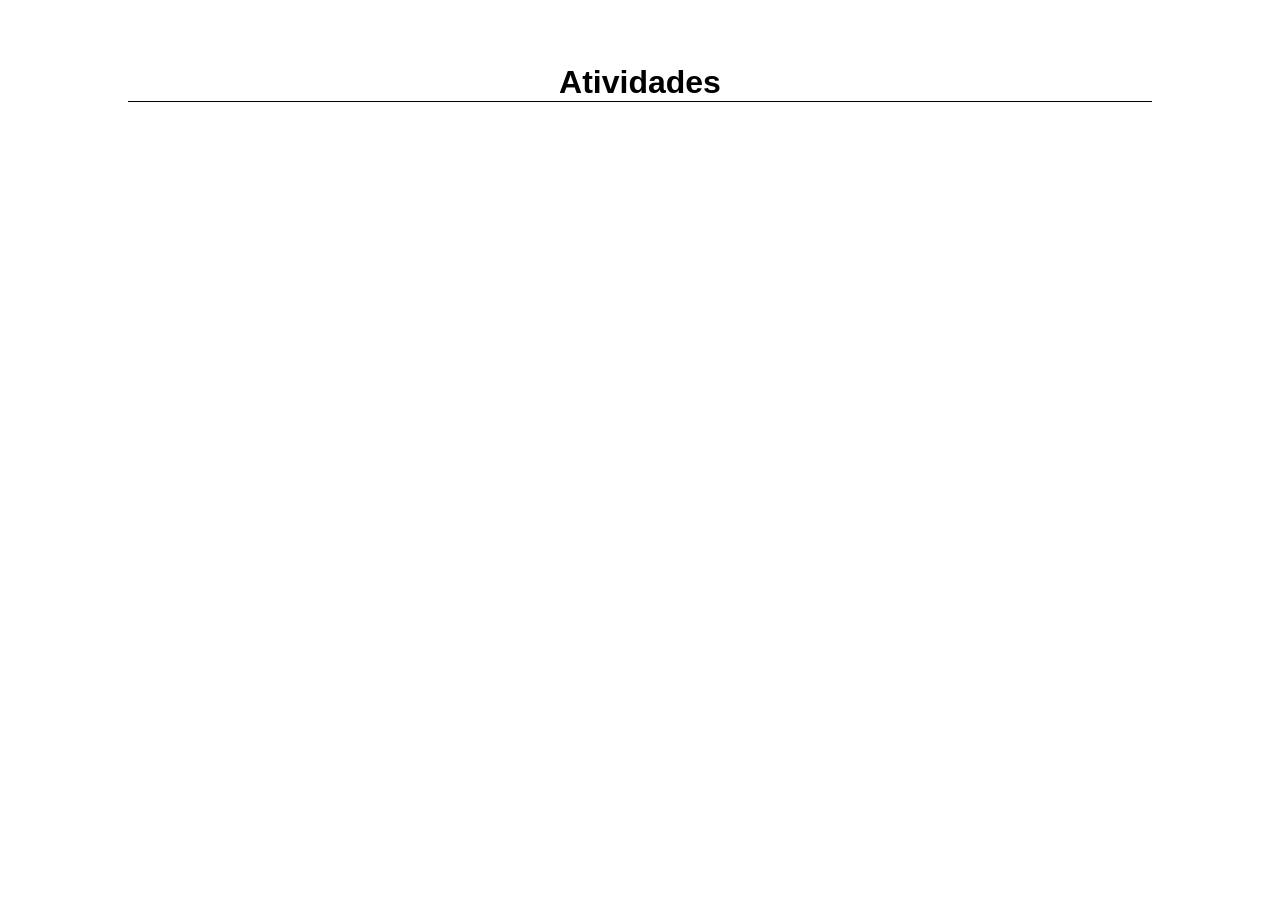
==== pages/checklist.html @ 6f55ab3a "Gerando as listas de atividade" ====
<!DOCTYPE html>
<html lang="en">
<head>
    <meta charset="UTF-8">
    <meta name="viewport" content="width=device-width, initial-scale=1.0">
    <!-- <script src="../js/main.js"></script> -->
    <script src="../js/assets/load_checklist_page_asset.js" type="module" defer></script>
    <link rel="stylesheet" href="../css/style.css">
    <title>Document</title>
</head>
<body>
    <table>
        <thead>
            <tr>
                <th colspan="2"><h1>Atividades</h1></th>
            </tr>
        </thead>
        
        <tbody></tbody>
    </table>
</body>
</html>
---- css/style.css ----
@import url("./components/table.css");
@import url("./components/input.css");

* {
    margin: 0;
    padding: 0;
    font-family: Arial, Helvetica, sans-serif;
}

main {
    position: absolute;
    top: 50%;
    left: 50%;
    transform: translate(-50%, -50%);

    display: flex;
    flex-direction: column;
    gap: 1rem;
}

button {
    padding: 12px;
    background-color: rgb(0, 105, 175);
    color: #fff;
    border: none;
    border-radius: 10px;
    cursor: pointer;
}

button:hover {
    opacity: 0.8;
}

button:active {
    opacity: 0.6;
}
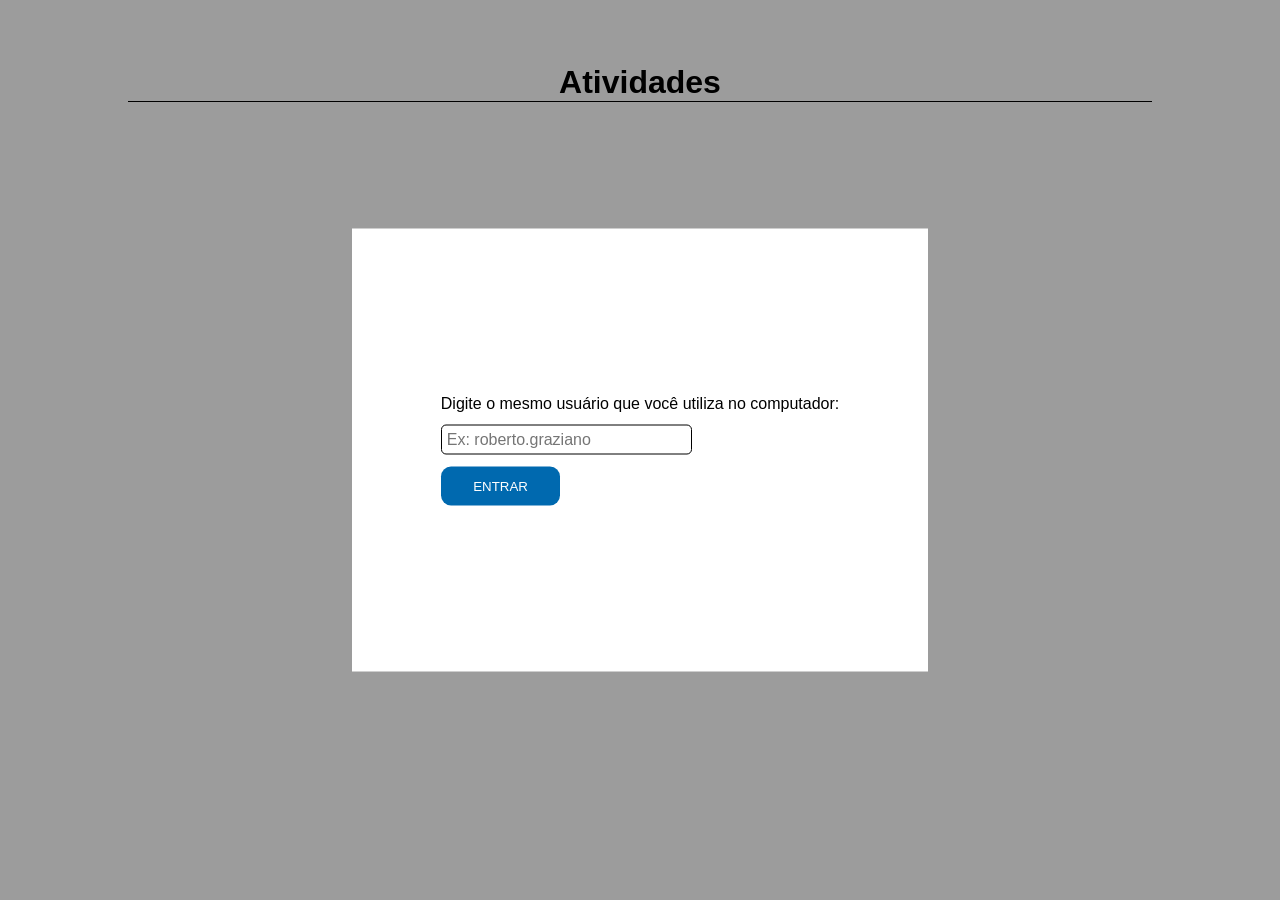
==== commit c18895db: "Colentando e exibindo os departamentos e suas respectivas atividades" ====
--- a/pages/checklist.html
+++ b/pages/checklist.html
@@ -9,6 +9,16 @@
     <title>Document</title>
 </head>
 <body>
+    <div class="modal-background">
+        <div class="modal">
+            <div>
+                <label for="usuario">Digite o mesmo usuário que você utiliza no computador:</label>
+                <input type="text" name="usuario" id="usuario" placeholder="Ex: roberto.graziano">
+                <button id="login">Entrar</button>
+            </div>
+        </div>
+    </div>
+
     <table>
         <thead>
             <tr>
--- a/css/style.css
+++ b/css/style.css
@@ -25,6 +25,41 @@
     border: none;
     border-radius: 10px;
     cursor: pointer;
+    text-transform: uppercase;
+}
+
+button#login {
+    width: 30%;
+}
+
+.modal-background {
+    position: fixed;
+    width: 100vw;
+    height: 100vh;
+    z-index: 1;
+    background-color: #00000063;
+}
+
+.modal {
+    padding: 5%;
+    width: 35%;
+    height: 35%;
+    background-color: #fff;
+
+    position: absolute;
+    top: 50%;
+    left: 50%;
+    transform: translate(-50%, -50%);
+
+    display: flex;
+    align-items: center;
+    justify-content: center;
+}
+
+.modal div {
+    display: flex;
+    flex-direction: column;
+    gap: 12px;
 }
 
 button:hover {
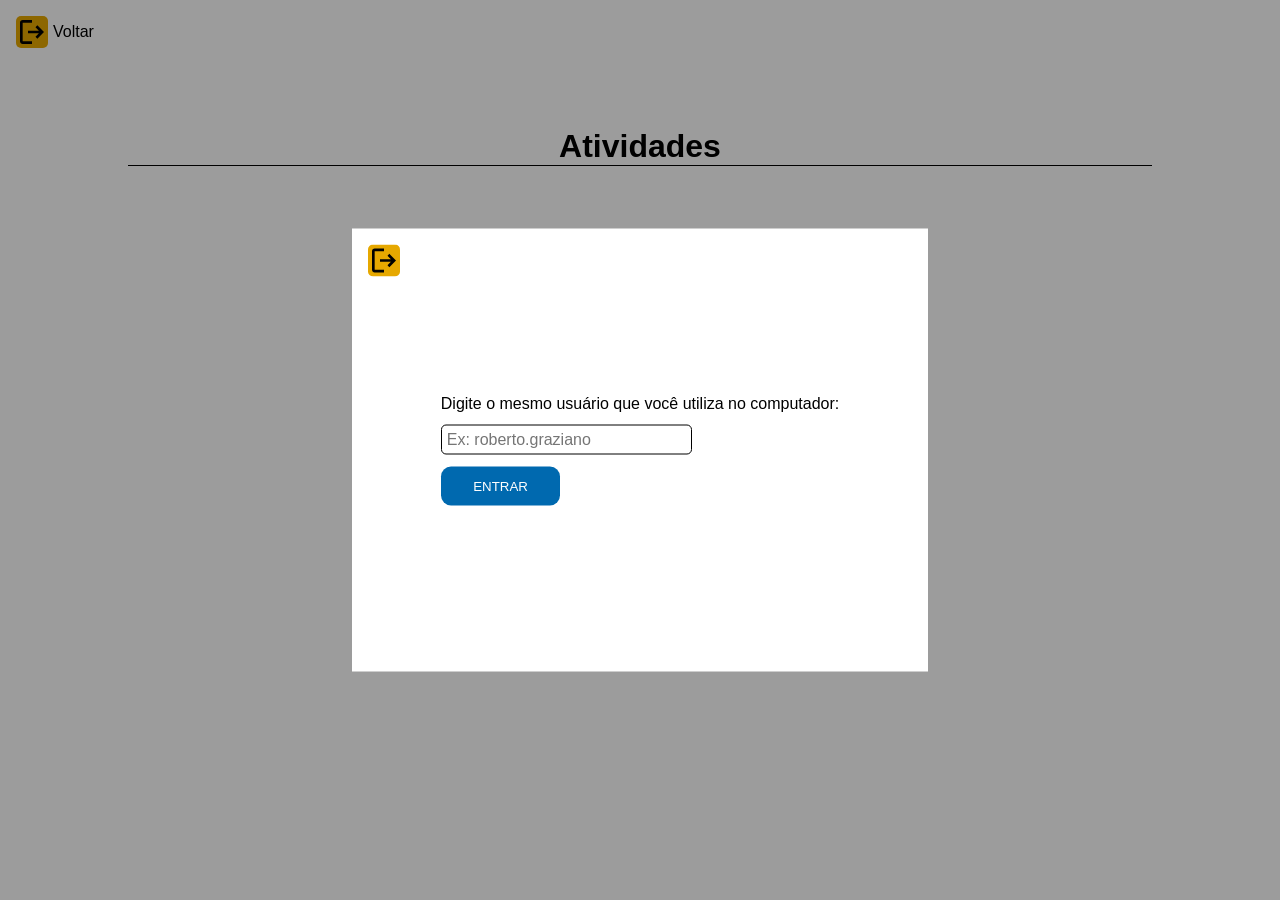
==== commit 84a4cac1: "Excluindo scripts em JavaScripts inúteis" ====
--- a/pages/checklist.html
+++ b/pages/checklist.html
@@ -11,6 +11,7 @@
 <body>
     <div class="modal-background">
         <div class="modal">
+            <a id="sair"><img src="../icons/logout.svg" alt="Sair" id="sair"></a>
             <div>
                 <label for="usuario">Digite o mesmo usuário que você utiliza no computador:</label>
                 <input type="text" name="usuario" id="usuario" placeholder="Ex: roberto.graziano">
@@ -18,6 +19,8 @@
             </div>
         </div>
     </div>
+
+    <a id="sair"><img src="../icons/logout.svg" alt="Sair" id="sair">Voltar</a>
 
     <table>
         <thead>
--- a/css/style.css
+++ b/css/style.css
@@ -16,6 +16,24 @@
     display: flex;
     flex-direction: column;
     gap: 1rem;
+}
+
+a {
+    padding: 1rem;
+    cursor: pointer;
+
+    text-decoration: none;
+    color: #000;
+
+    display: flex;
+    align-items: center;
+    gap: 5px;
+}
+
+img {
+    width: 2rem;
+    border-radius: 5px;
+    background-color: rgb(230, 168, 0);
 }
 
 button {
@@ -54,6 +72,14 @@
     display: flex;
     align-items: center;
     justify-content: center;
+
+    flex-direction: column;
+}
+
+.modal a {
+    position: absolute;
+    top: 0;
+    left: 0;
 }
 
 .modal div {
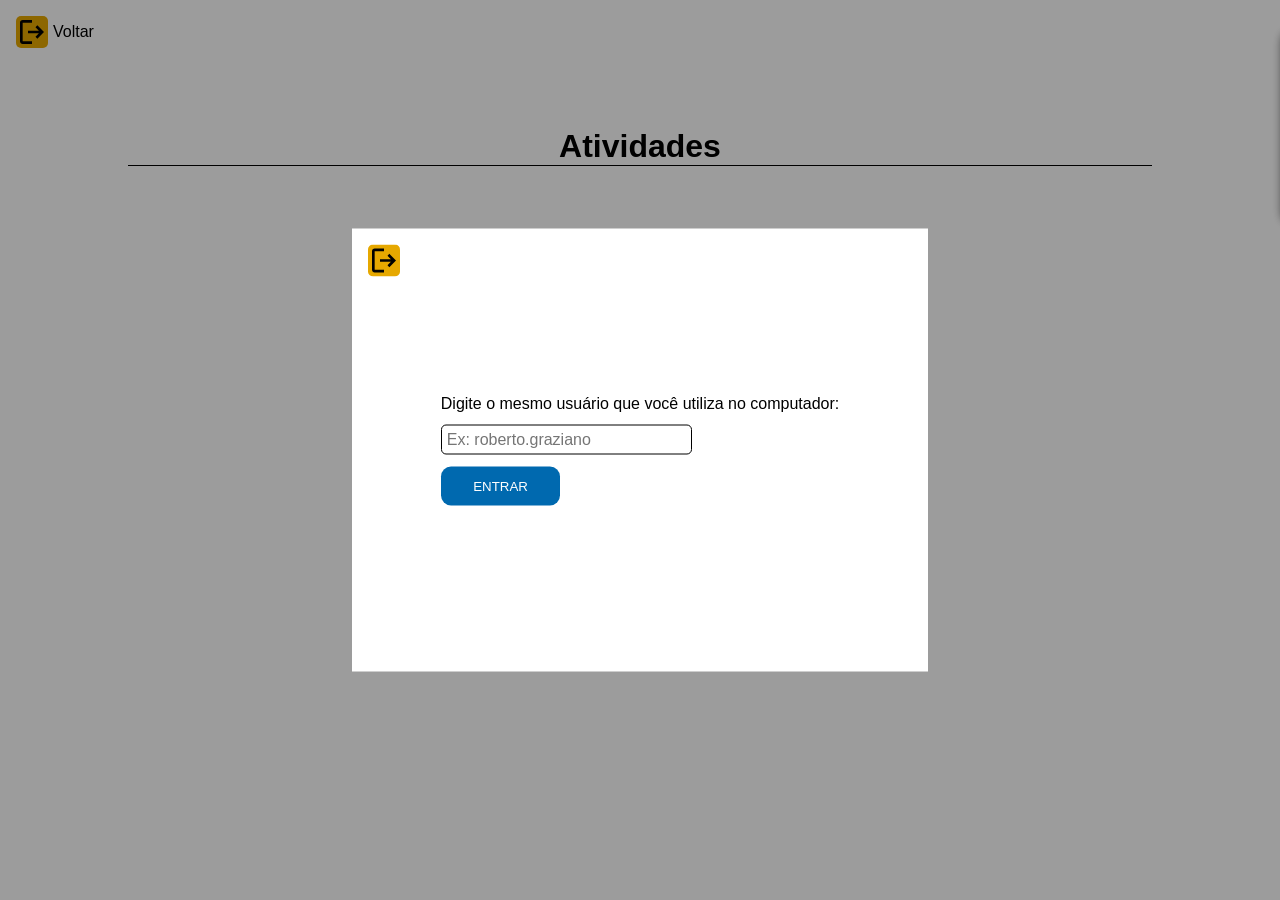
==== commit a6334be7: "Concluindo o toast na home" ====
--- a/pages/checklist.html
+++ b/pages/checklist.html
@@ -1,14 +1,20 @@
 <!DOCTYPE html>
 <html lang="en">
+
 <head>
     <meta charset="UTF-8">
     <meta name="viewport" content="width=device-width, initial-scale=1.0">
-    <!-- <script src="../js/main.js"></script> -->
     <script src="../js/assets/load_checklist_page_asset.js" type="module" defer></script>
     <link rel="stylesheet" href="../css/style.css">
     <title>Document</title>
 </head>
+
 <body>
+    <div class="toast">
+        <img>
+        <p></p>
+    </div>
+
     <div class="modal-background">
         <div class="modal">
             <a id="sair"><img src="../icons/logout.svg" alt="Sair" id="sair"></a>
@@ -25,11 +31,14 @@
     <table>
         <thead>
             <tr>
-                <th colspan="2"><h1>Atividades</h1></th>
+                <th colspan="2">
+                    <h1>Atividades</h1>
+                </th>
             </tr>
         </thead>
-        
+
         <tbody></tbody>
     </table>
 </body>
+
 </html>
--- a/css/style.css
+++ b/css/style.css
@@ -1,10 +1,15 @@
 @import url("./components/table.css");
 @import url("./components/input.css");
+@import url("./components/toast.css");
 
 * {
     margin: 0;
     padding: 0;
     font-family: Arial, Helvetica, sans-serif;
+}
+
+html, body {
+  overflow-x: hidden;
 }
 
 main {
@@ -30,7 +35,7 @@
     gap: 5px;
 }
 
-img {
+img#sair {
     width: 2rem;
     border-radius: 5px;
     background-color: rgb(230, 168, 0);
